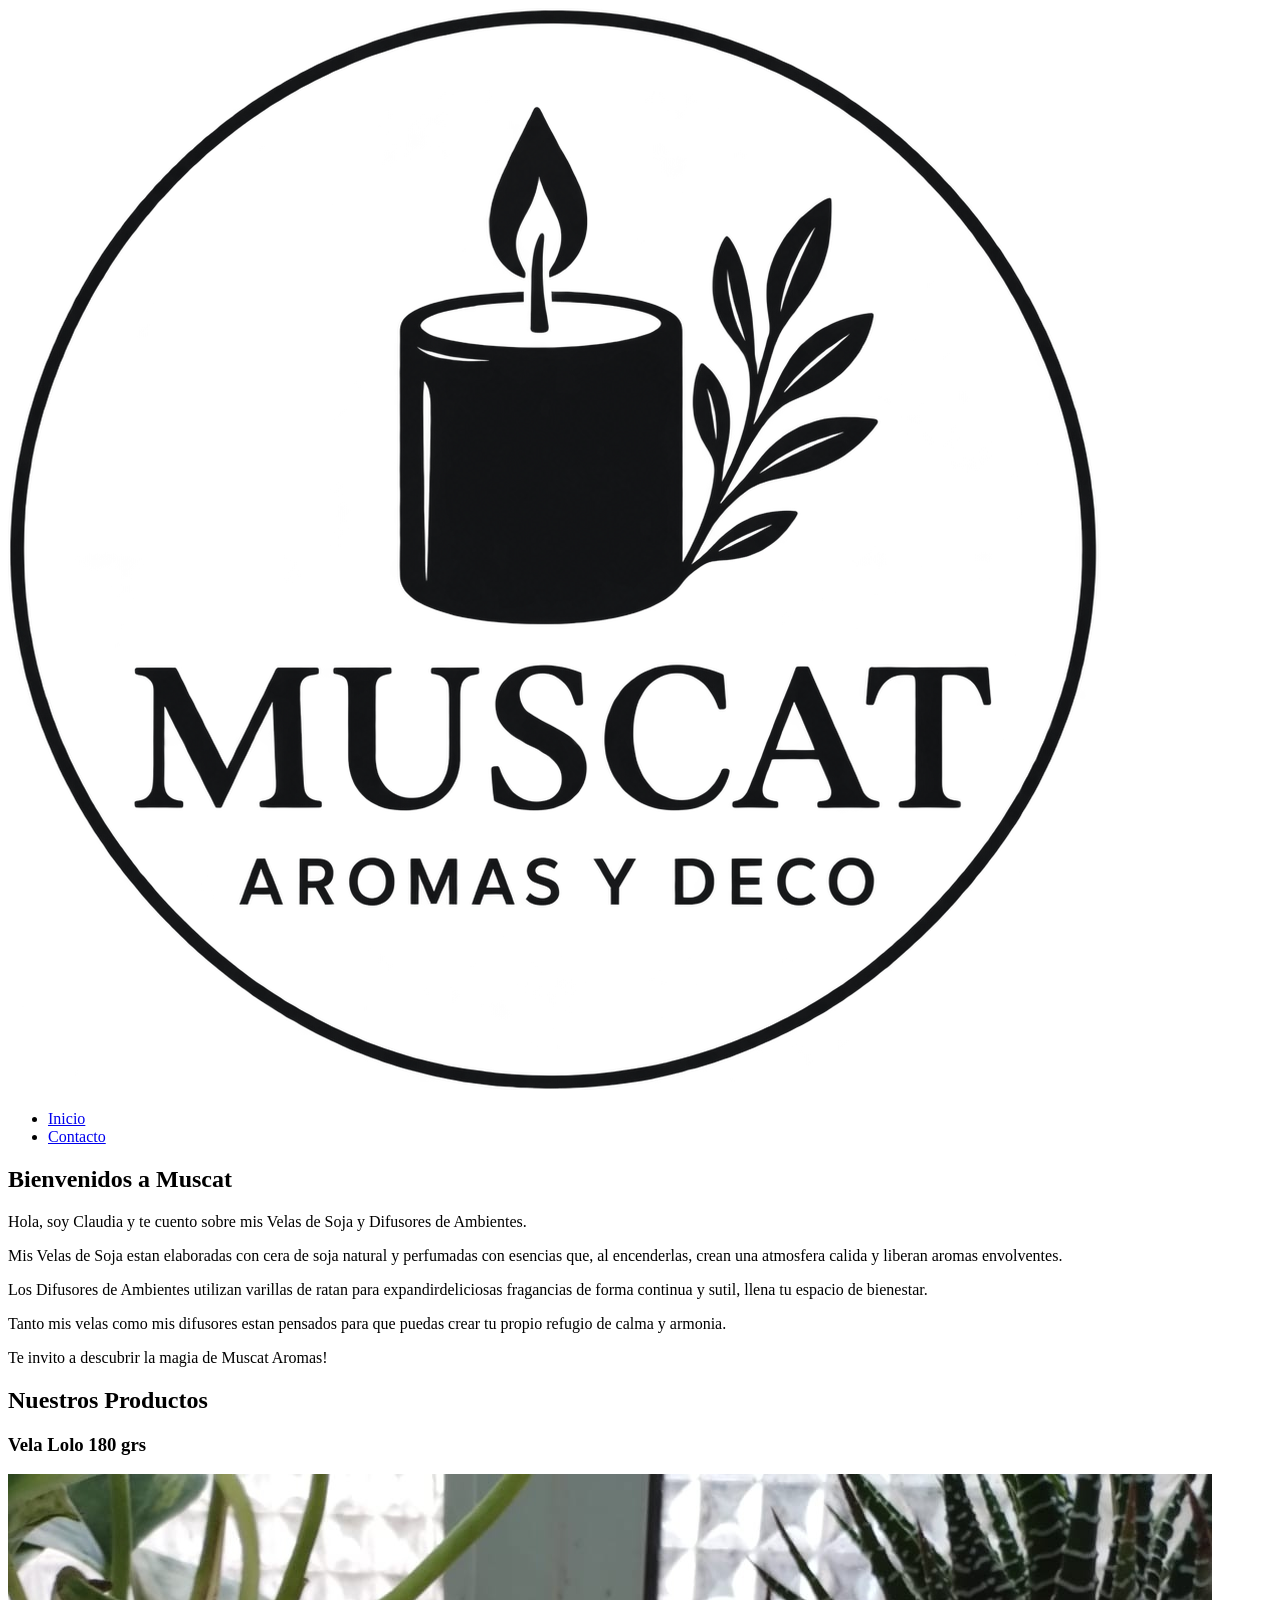
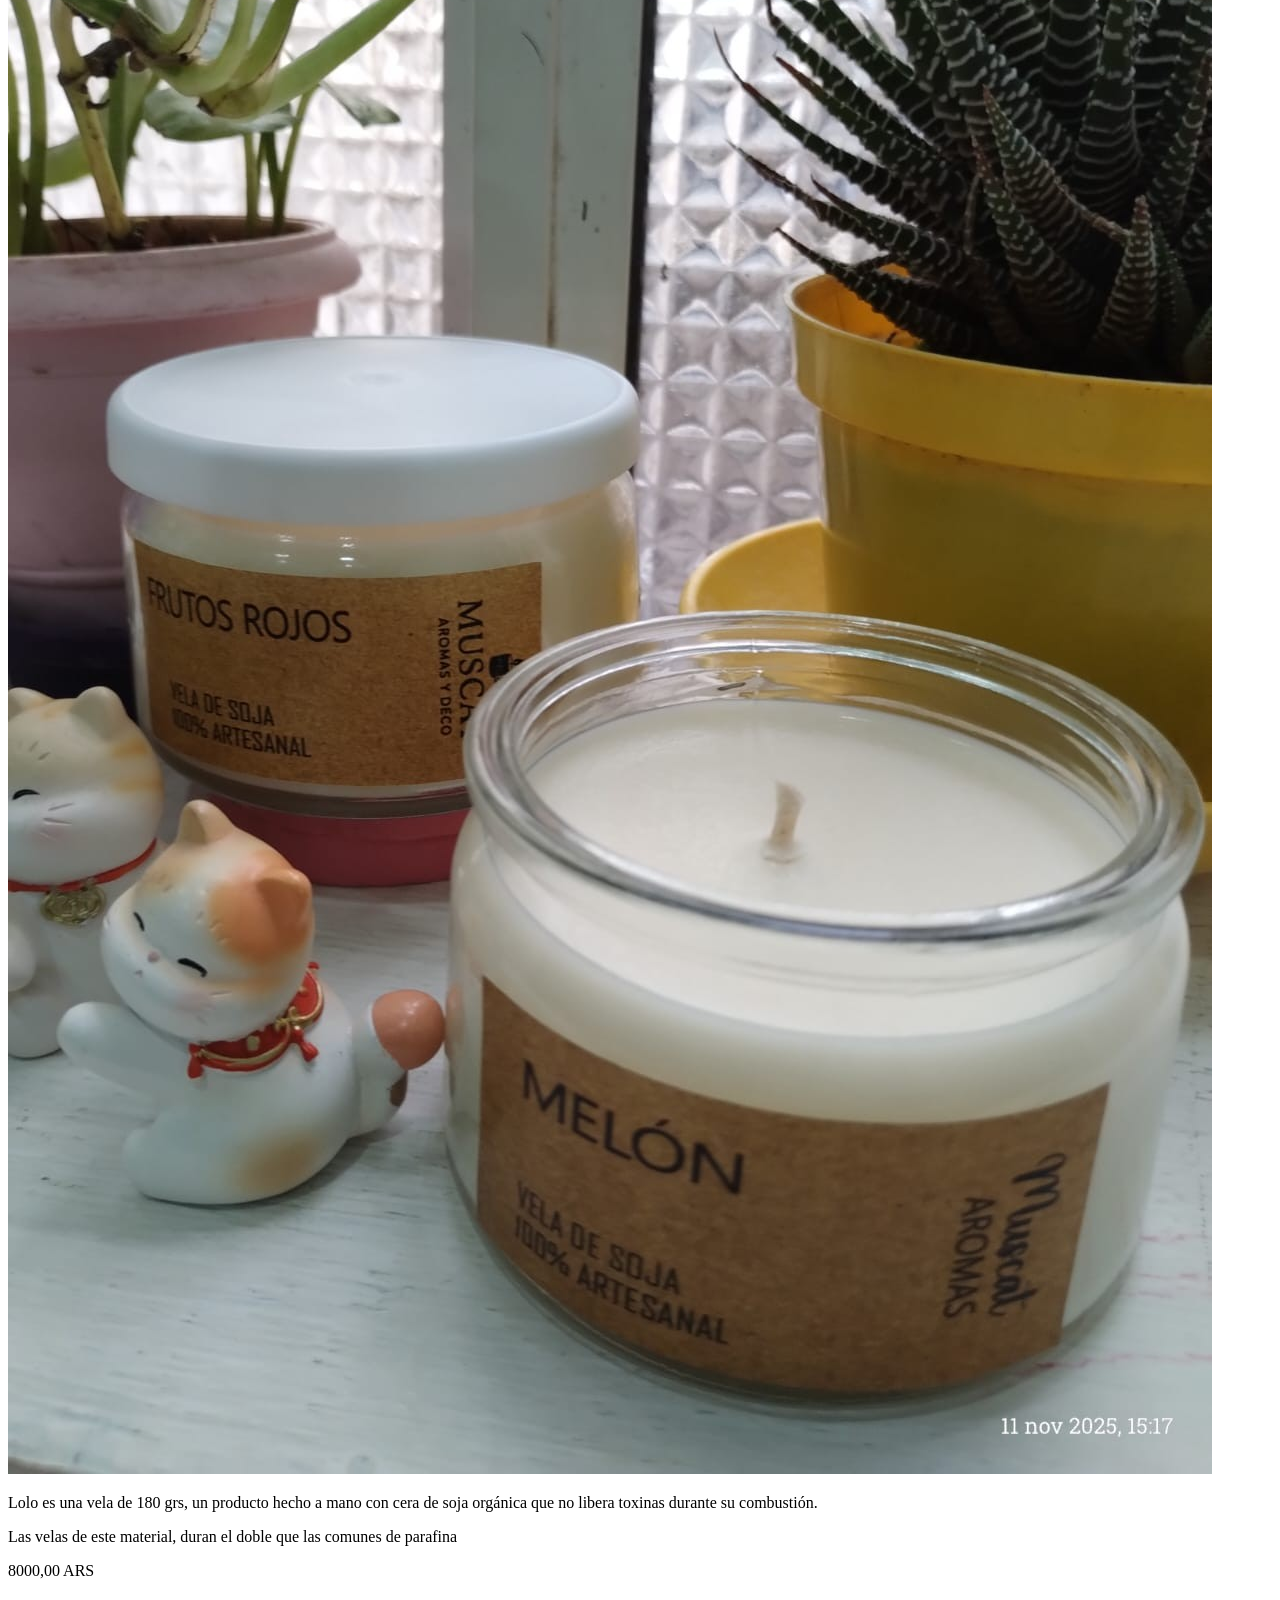
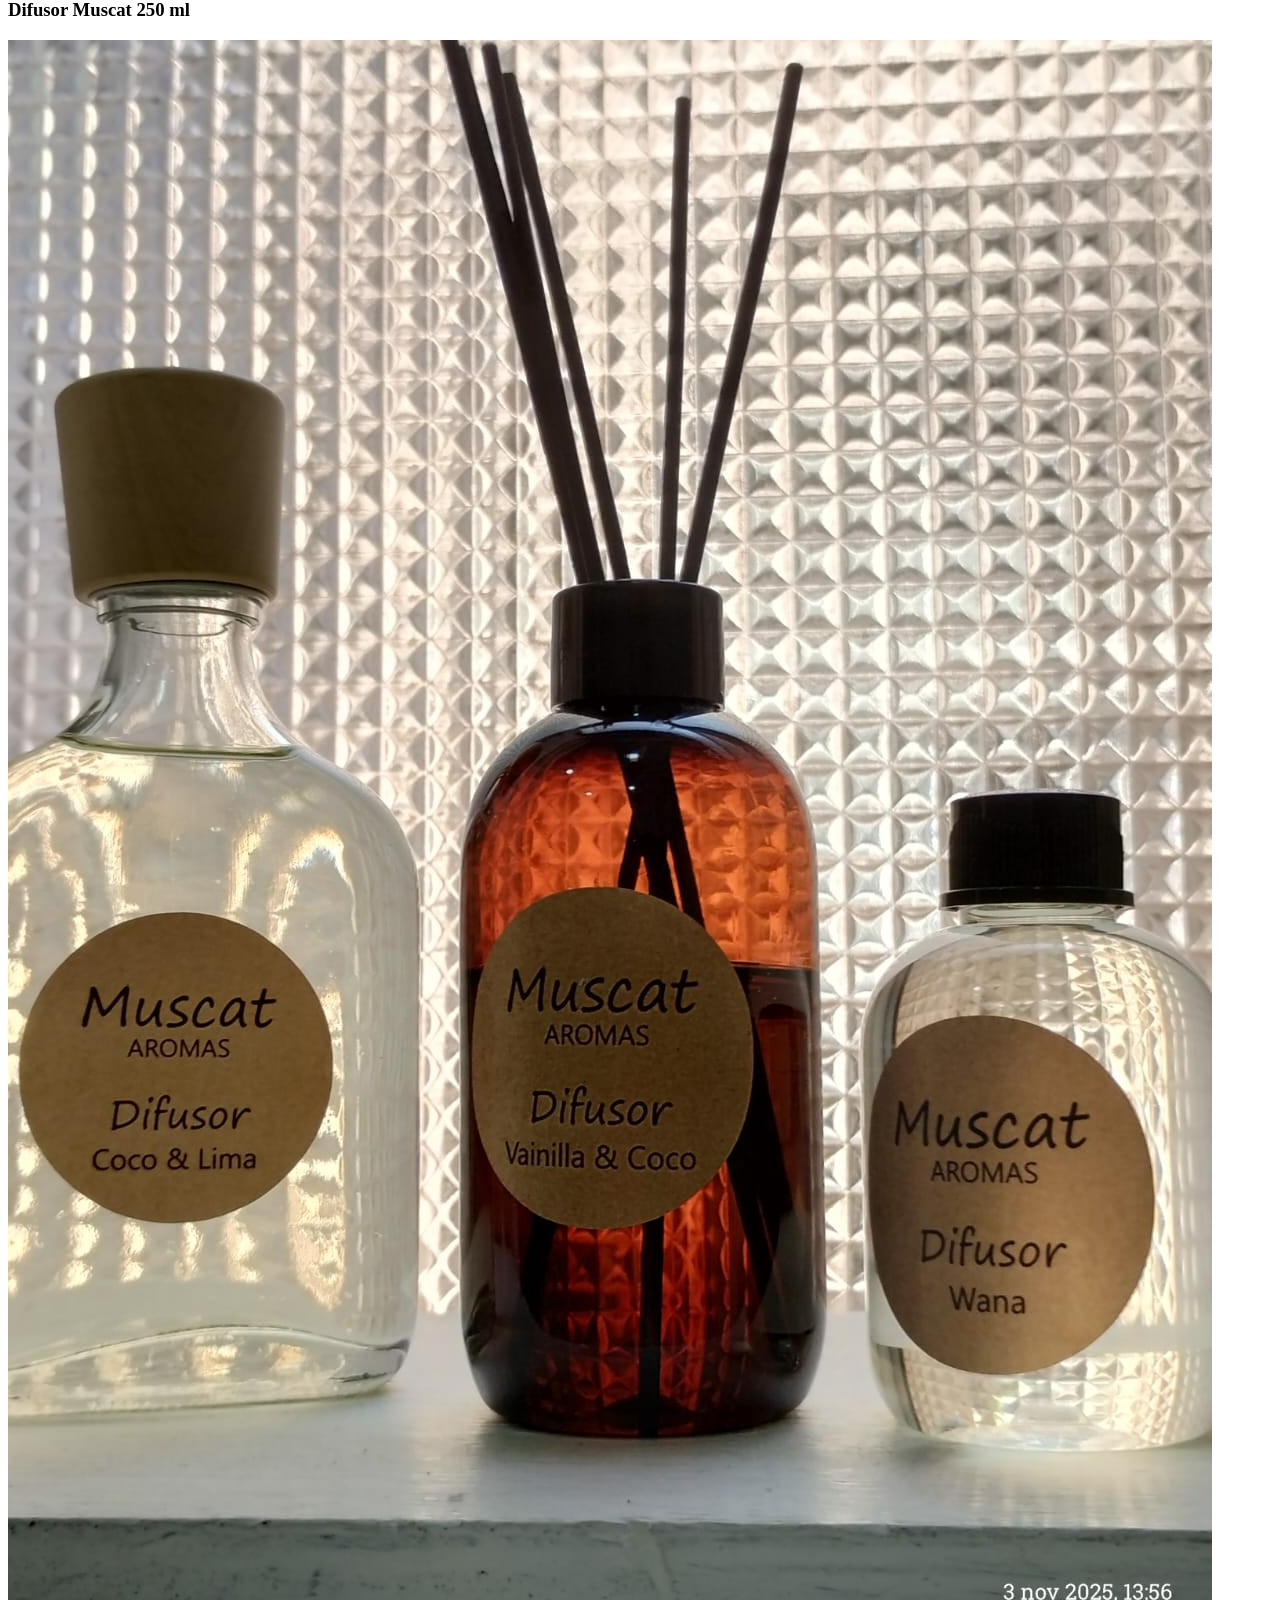
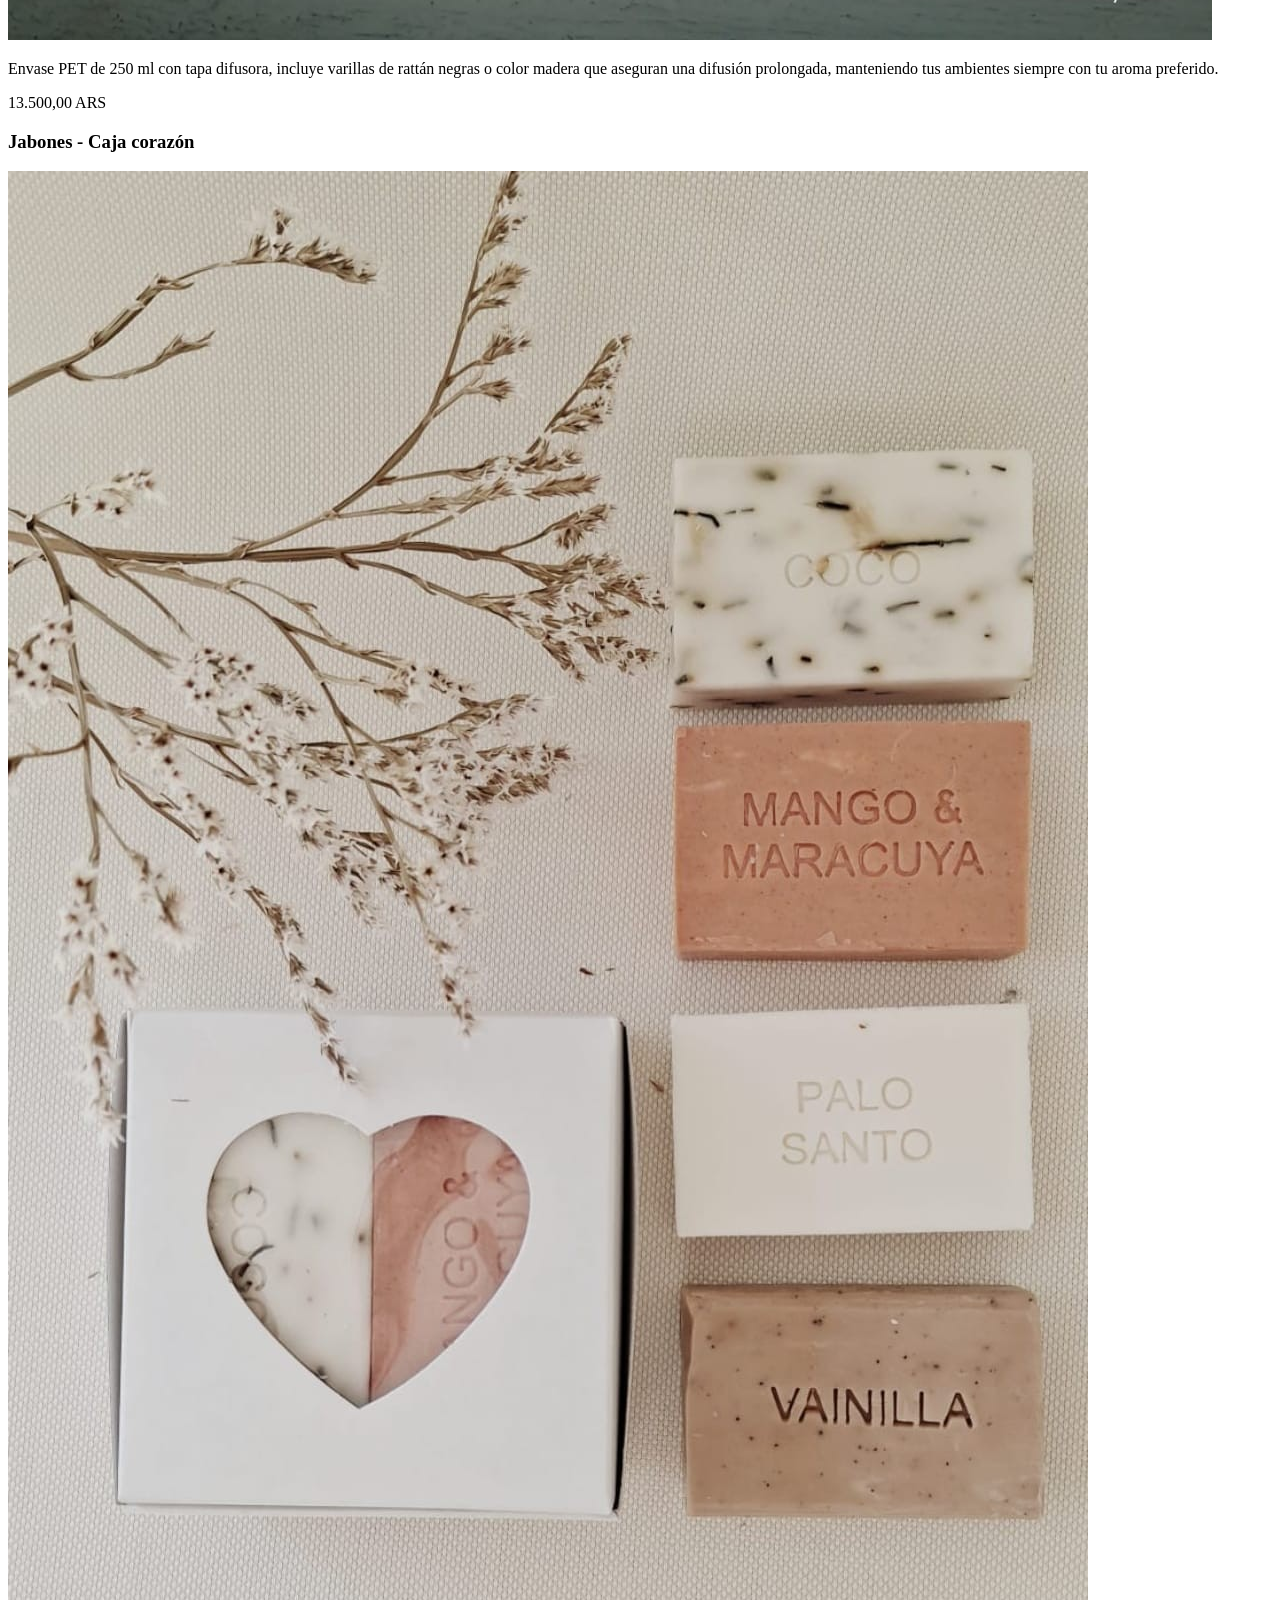
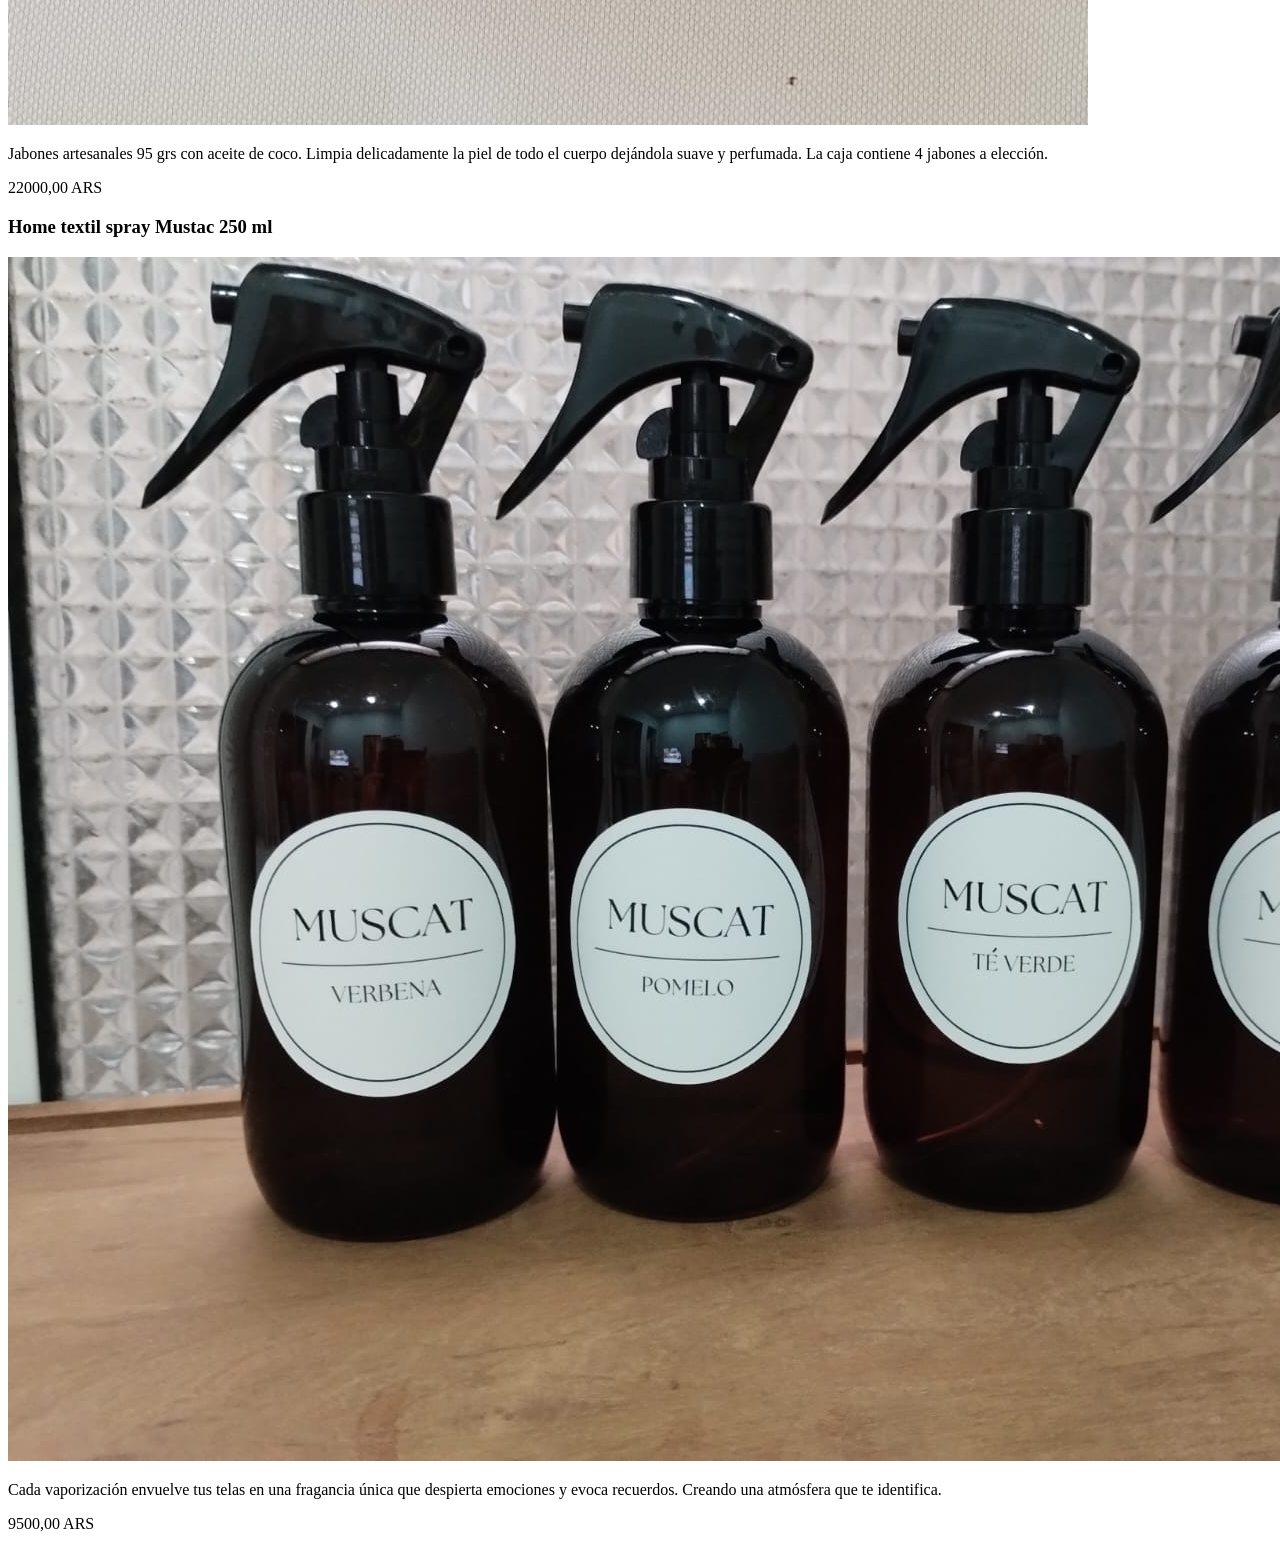
==== index.html @ 4dfd67b8 "commit inicial" ====
<!DOCTYPE html>
<html lang="en">
<head>
    <meta charset="UTF-8">
    <meta name="viewport" content="width=device-width, initial-scale=1.0">
    <title>Tienda - Muscat Aromas & Deco</title>
    <link rel="preconnect" href="https://fonts.googleapis.com">
    <link rel="preconnect" href="https://fonts.gstatic.com" crossorigin>
    <link href="https://fonts.googleapis.com/css2?family=Abhaya+Libre:wght@400;500;600;700;800&family=Baskervville:ital,wght@0,400..700;1,400..700&family=Cinzel:wght@400..900&family=Cormorant+Garamond:ital,wght@0,300..700;1,300..700&display=swap" rel="stylesheet">
    <link rel="stylesheet" href="./css/style.css"/>

</head>
<body>
    <header>
        <div class="div-header-logo"><a class="header-logo" href="./index.html"><img src="./img/muscat.png" alt="Logo Muscat"> </a></div>
        <nav class="header-nav">
            <ul>
                <li><a href="./index.html">Inicio</a></li>
                <li><a href="./pages/contacto.html">Contacto</a></li>
            </ul>
        </nav>
    </header>
    <main>
        <section class="section-presentacion">
            <h1>Bienvenidos a Muscat</h1>
            <div class="div-presentacion"></div>
            <p>Hola, soy Claudia y te cuento sobre mis Velas de Soja y Difusores de Ambientes.</p>
            <p>Mis Velas de Soja estan elaboradas con cera de soja natural y perfumadas con esencias que, al encenderlas, crean una atmosfera calida y liberan aromas envolventes.</p>
            <p>Los Difusores de Ambientes utilizan varillas de ratan para expandirdeliciosas fragancias de forma continua y sutil, llena tu espacio de bienestar.</p>
            <p>Tanto mis velas como mis difusores estan pensados para que puedas crear tu propio refugio de calma y armonia.<p>
            <p>Te invito a descubrir la magia de Muscat Aromas!</p>
        </section>
        <section class="section-productos">
            <h2>Nuestros Productos</h2>
            <div class="div-tarjetas">
                <article>
                    <h3>Vela Lolo 180 grs</h3>
                    <img src="./img/vela_lolo.jpg" alt="Imagen de Vela LOLO">
                    <p>Lolo es una vela de 180 grs, un producto hecho a mano con cera de soja orgánica que no libera toxinas durante su combustión. </p>
                    <p>Las velas de este material, duran el doble que las comunes de parafina</p>
                    <p>8000,00 ARS</p>
                </article>
                <article>
                    <h3>Difusor Muscat 250 ml</h3>
                    <img src="./img/difusor_muscat.jpg" alt="Imagen de difusor Muscat">
                    <p>Envase PET de 250 ml con tapa difusora, incluye varillas de rattán negras o color madera que aseguran una difusión prolongada, manteniendo tus ambientes siempre con tu aroma preferido.</p>
                    <p>13.500,00 ARS</p>
                </article>
                <article>
                    <h3>Jabones - Caja corazón</h3>
                    <img src="./img/box_jabones.jpg" alt="Imagen de Box Jabones">
                    <p>Jabones artesanales 95 grs con aceite de coco. Limpia delicadamente la piel de todo el cuerpo dejándola suave y perfumada. La caja contiene 4 jabones a elección.</p>
                    <p>22000,00 ARS</p>
                </article>
                <article>
                    <h3>Home textil spray Mustac 250 ml</h3>
                    <img src="./img/spray_muscat.jpeg" alt="Imagen de Spray Muscat">
                    <p>Cada vaporización envuelve tus telas en una fragancia única que despierta emociones y evoca recuerdos. Creando una atmósfera que te identifica. </p>
                    <p>9500,00 ARS</p>
                </article>                
            </div>
        </section>

    </main>
    <footer>
        
    </footer>
    
</body>
</html>
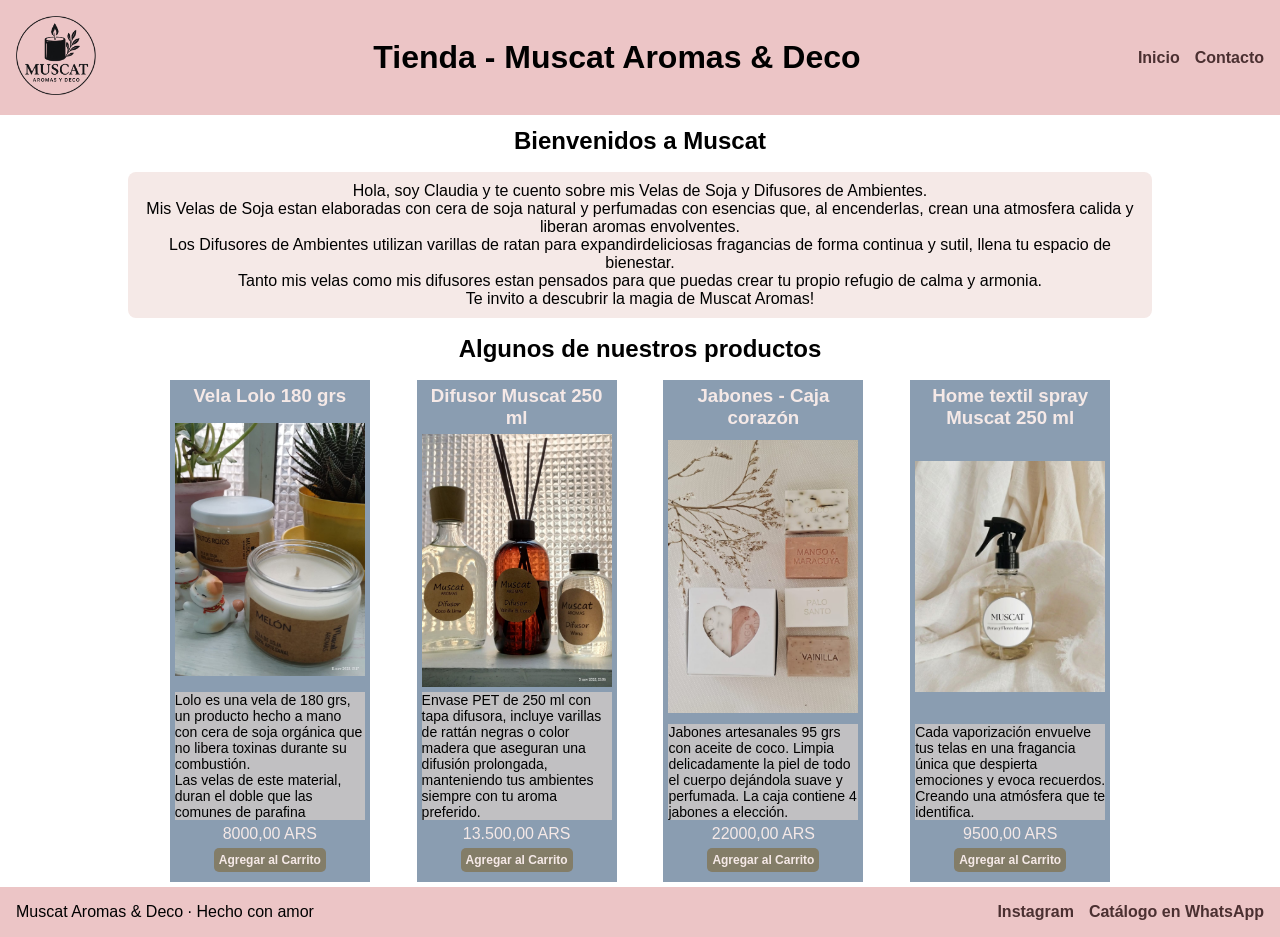
==== commit eca55345: "Aplicacion de estilos y formulario de contacto" ====
--- a/index.html
+++ b/index.html
@@ -1,5 +1,5 @@
 <!DOCTYPE html>
-<html lang="en">
+<html lang="es">
 <head>
     <meta charset="UTF-8">
     <meta name="viewport" content="width=device-width, initial-scale=1.0">
@@ -12,7 +12,12 @@
 </head>
 <body>
     <header>
-        <div class="div-header-logo"><a class="header-logo" href="./index.html"><img src="./img/muscat.png" alt="Logo Muscat"> </a></div>
+        <div class="div-header-logo">
+            <a class="header-logo" href="./index.html">
+                <img class="logo" src="./img/muscat.png" alt="Logo Muscat"> 
+            </a>
+        </div>
+        <h1>Tienda - Muscat Aromas & Deco </h1>
         <nav class="header-nav">
             <ul>
                 <li><a href="./index.html">Inicio</a></li>
@@ -21,50 +26,77 @@
         </nav>
     </header>
     <main>
-        <section class="section-presentacion">
-            <h1>Bienvenidos a Muscat</h1>
-            <div class="div-presentacion"></div>
-            <p>Hola, soy Claudia y te cuento sobre mis Velas de Soja y Difusores de Ambientes.</p>
-            <p>Mis Velas de Soja estan elaboradas con cera de soja natural y perfumadas con esencias que, al encenderlas, crean una atmosfera calida y liberan aromas envolventes.</p>
-            <p>Los Difusores de Ambientes utilizan varillas de ratan para expandirdeliciosas fragancias de forma continua y sutil, llena tu espacio de bienestar.</p>
-            <p>Tanto mis velas como mis difusores estan pensados para que puedas crear tu propio refugio de calma y armonia.<p>
-            <p>Te invito a descubrir la magia de Muscat Aromas!</p>
+        <section>
+            <h2>Bienvenidos a Muscat</h2>
+            <div class="contenedor-principal">
+                <p>Hola, soy Claudia y te cuento sobre mis Velas de Soja y Difusores de Ambientes.</p>
+                <p>Mis Velas de Soja estan elaboradas con cera de soja natural y perfumadas con esencias que, al encenderlas, crean una atmosfera calida y liberan aromas envolventes.</p>
+                <p>Los Difusores de Ambientes utilizan varillas de ratan para expandirdeliciosas fragancias de forma continua y sutil, llena tu espacio de bienestar.</p>
+                <p>Tanto mis velas como mis difusores estan pensados para que puedas crear tu propio refugio de calma y armonia.</p>
+                <p>Te invito a descubrir la magia de Muscat Aromas!</p>
+            </div> 
         </section>
-        <section class="section-productos">
-            <h2>Nuestros Productos</h2>
+        <section >
+            <h2>Algunos de nuestros productos</h2>
             <div class="div-tarjetas">
                 <article>
                     <h3>Vela Lolo 180 grs</h3>
                     <img src="./img/vela_lolo.jpg" alt="Imagen de Vela LOLO">
-                    <p>Lolo es una vela de 180 grs, un producto hecho a mano con cera de soja orgánica que no libera toxinas durante su combustión. </p>
-                    <p>Las velas de este material, duran el doble que las comunes de parafina</p>
-                    <p>8000,00 ARS</p>
+                    <div class="div-tarjeta-descripcion">
+                        <p>Lolo es una vela de 180 grs, un producto hecho a mano con cera de soja orgánica que no libera toxinas durante su combustión. </p>
+                        <p>Las velas de este material, duran el doble que las comunes de parafina</p>
+                    </div>
+                    <div class="div-targeta-footer">
+                        <p>8000,00 ARS</p>
+                        <button class="btn btn-secondary">Agregar al Carrito</button>
+                    </div>
                 </article>
                 <article>
                     <h3>Difusor Muscat 250 ml</h3>
                     <img src="./img/difusor_muscat.jpg" alt="Imagen de difusor Muscat">
-                    <p>Envase PET de 250 ml con tapa difusora, incluye varillas de rattán negras o color madera que aseguran una difusión prolongada, manteniendo tus ambientes siempre con tu aroma preferido.</p>
-                    <p>13.500,00 ARS</p>
+                    <div class="div-tarjeta-descripcion">
+                        <p>Envase PET de 250 ml con tapa difusora, incluye varillas de rattán negras o color madera que aseguran una difusión prolongada, manteniendo tus ambientes siempre con tu aroma preferido.</p>
+                    </div>
+                    <div class="div-targeta-footer">
+                        <p>13.500,00 ARS</p> 
+                        <button class="btn btn-secondary">Agregar al Carrito</button>
+                    </div>
                 </article>
                 <article>
                     <h3>Jabones - Caja corazón</h3>
                     <img src="./img/box_jabones.jpg" alt="Imagen de Box Jabones">
-                    <p>Jabones artesanales 95 grs con aceite de coco. Limpia delicadamente la piel de todo el cuerpo dejándola suave y perfumada. La caja contiene 4 jabones a elección.</p>
-                    <p>22000,00 ARS</p>
+                    <div class="div-tarjeta-descripcion">
+                        <p>Jabones artesanales 95 grs con aceite de coco. Limpia delicadamente la piel de todo el cuerpo dejándola suave y perfumada. La caja contiene 4 jabones a elección.</p>
+                    </div>
+                    <div class="div-targeta-footer">
+                        <p>22000,00 ARS</p>
+                        <button class="btn btn-secondary">Agregar al Carrito</button>
+                    </div>
                 </article>
                 <article>
-                    <h3>Home textil spray Mustac 250 ml</h3>
-                    <img src="./img/spray_muscat.jpeg" alt="Imagen de Spray Muscat">
-                    <p>Cada vaporización envuelve tus telas en una fragancia única que despierta emociones y evoca recuerdos. Creando una atmósfera que te identifica. </p>
-                    <p>9500,00 ARS</p>
+                    <h3>Home textil spray Muscat 250 ml</h3>
+                    <img src="./img/spray2.jpeg" alt="Imagen de Spray Muscat">
+                    <div class="div-tarjeta-descripcion">
+                        <p>Cada vaporización envuelve tus telas en una fragancia única que despierta emociones y evoca recuerdos. Creando una atmósfera que te identifica. </p>
+                    </div>
+                    <div class="div-targeta-footer">
+                        <p>9500,00 ARS</p>
+                        <button class="btn btn-secondary">Agregar al Carrito</button>
+                    </div>
                 </article>                
             </div>
         </section>
 
     </main>
     <footer>
-        
+        <p>Muscat Aromas & Deco · Hecho con amor</p>
+        <nav class="footer-nav">
+            <ul>
+                <li><a href="https://www.instagram.com/aromas.muscat/" target="_blank">Instagram</a></li>
+                <li><a href="https://wa.me/c/31404884787349"  target="_blank">Catálogo en WhatsApp</a></li>
+            </ul>
+        </nav>
     </footer>
     
 </body>
-</html>+</html>
--- a/css/style.css
+++ b/css/style.css
@@ -0,0 +1,157 @@
+* {
+  margin: 0;
+  padding: 0;
+  box-sizing: border-box;
+}
+
+html {
+  font-size: 62.5%;
+}
+
+body {
+    font-family: "Abhaya Libre", sans-serif;
+    font-size: 1.6rem;
+    background-color: #ffffff;
+    display: flex;
+    flex-direction: column;
+}
+header, footer{
+    display: flex;
+    flex-direction: row;
+    flex-wrap: wrap;
+    align-items: center;
+    justify-content: space-between;
+    background-color: #ecc5c6;
+    padding: 1.6rem;
+}
+main{
+    flex-grow: 1;
+}
+
+.footer-nav ul, .header-nav ul{
+    display: flex;
+    flex-wrap: wrap;
+    gap: 1.5rem;
+    list-style: none;
+}
+
+.header-logo, 
+.header-nav a,
+.footer-nav a  {
+    color: #4b3031;
+    text-decoration: none;
+    font-weight: bold;
+
+}
+
+
+.logo{
+    width: 8rem;
+}
+
+
+
+
+h2 {
+    padding-top: 0.5em;
+    text-align: center;
+    padding-bottom: 0.5em;
+}
+
+h3 {
+    text-align: center;
+}
+
+.contenedor-principal{
+    text-align: center;
+    background-color: #f5e9e7;
+    padding: 1rem;
+    width: 80%;
+    border-radius: 0.8rem;
+    margin: 0.5rem;
+}
+
+section 
+{
+    display: flex;
+    flex-direction: column;
+    align-items: center;
+ 
+}
+
+.div-tarjetas {
+    display: flex;
+    flex-flow: row wrap;
+    justify-content: space-evenly;
+    width: 80%;
+
+}
+
+.div-tarjetas article {
+    display: flex;
+    flex-direction: column;
+    justify-content: space-between;
+    width: 20rem;
+    background-color: #8a9db1;
+    color: #f5e9e7;
+    gap: 0.5rem;
+    padding: 0.5rem;
+    margin: 0.5rem;
+}
+
+.div-tarjetas article img{
+    width: 100%;
+    flex-grow: 1;
+    object-fit: contain;
+}
+
+.div-tarjeta-descripcion{
+    background-color: #c1c0c2;
+    color: #000000;
+    font-size: 1.4rem;
+
+}
+
+.btn {
+  border: none;
+  background-color: #837d68;
+  color: #f5e9e7;
+  font-size: 1.6rem;
+  font-weight: bold;
+  padding: 0.5rem;
+  border-radius: 0.5rem;
+  width: fit-content;
+  margin: 0.5rem;
+}
+
+.btn-secondary {
+  font-size: 1.2rem;
+  align-self: center;
+}
+
+.div-targeta-footer{
+    display: flex;
+    flex-direction: column;
+}
+
+
+.div-targeta-footer p{
+    text-align: center;
+}
+
+form{
+    display: flex;
+    flex-flow: column;
+
+}
+form button{
+    align-self: center;
+}
+
+label{
+    text-align: left;
+}
+
+textarea{
+    height: 15rem;
+}
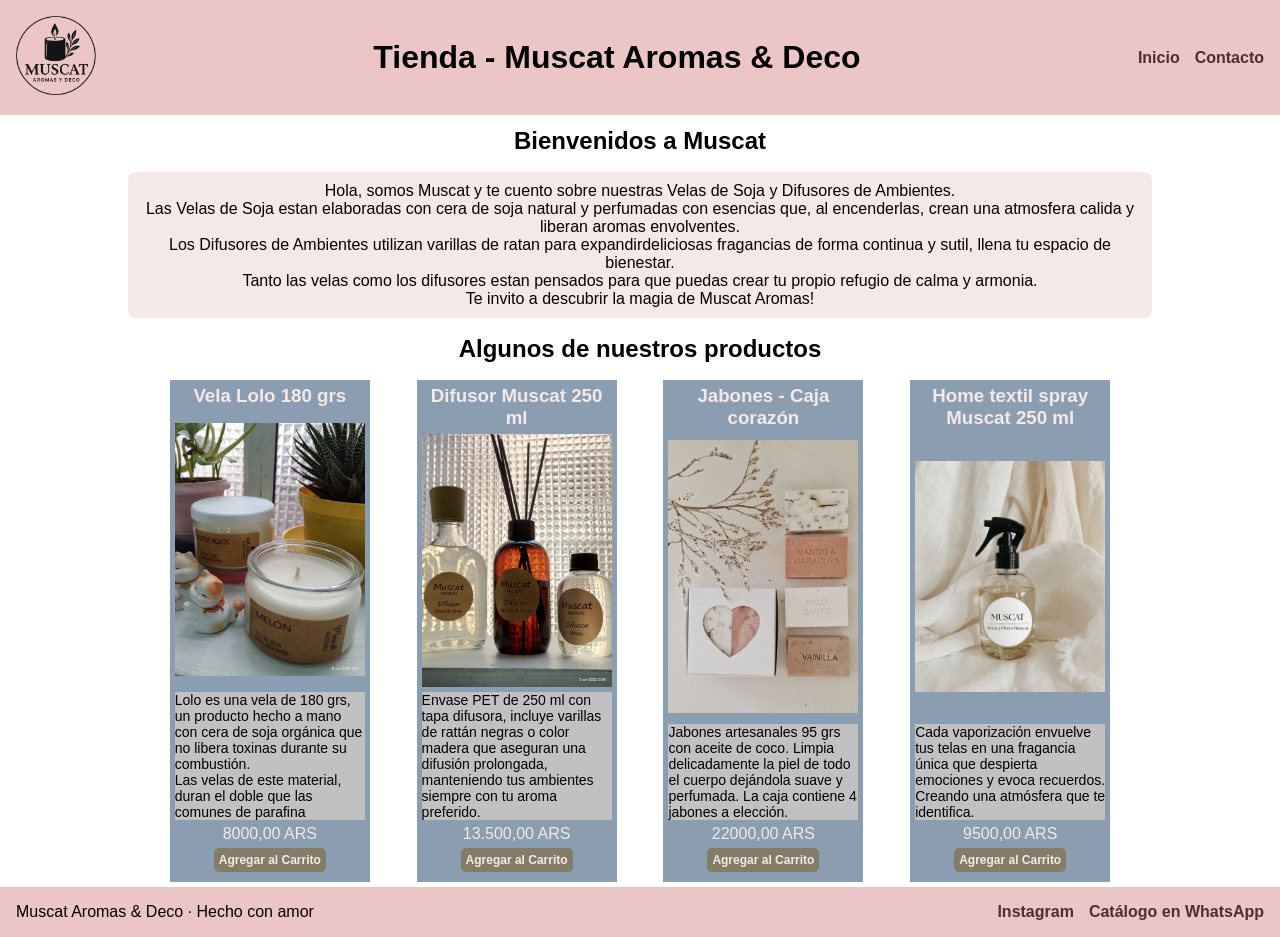
==== commit 3361bd35: "Agregado de readme" ====
--- a/index.html
+++ b/index.html
@@ -29,10 +29,10 @@
         <section>
             <h2>Bienvenidos a Muscat</h2>
             <div class="contenedor-principal">
-                <p>Hola, soy Claudia y te cuento sobre mis Velas de Soja y Difusores de Ambientes.</p>
-                <p>Mis Velas de Soja estan elaboradas con cera de soja natural y perfumadas con esencias que, al encenderlas, crean una atmosfera calida y liberan aromas envolventes.</p>
+                <p>Hola, somos Muscat y te cuento sobre nuestras Velas de Soja y Difusores de Ambientes.</p>
+                <p>Las Velas de Soja estan elaboradas con cera de soja natural y perfumadas con esencias que, al encenderlas, crean una atmosfera calida y liberan aromas envolventes.</p>
                 <p>Los Difusores de Ambientes utilizan varillas de ratan para expandirdeliciosas fragancias de forma continua y sutil, llena tu espacio de bienestar.</p>
-                <p>Tanto mis velas como mis difusores estan pensados para que puedas crear tu propio refugio de calma y armonia.</p>
+                <p>Tanto las velas como los difusores estan pensados para que puedas crear tu propio refugio de calma y armonia.</p>
                 <p>Te invito a descubrir la magia de Muscat Aromas!</p>
             </div> 
         </section>
